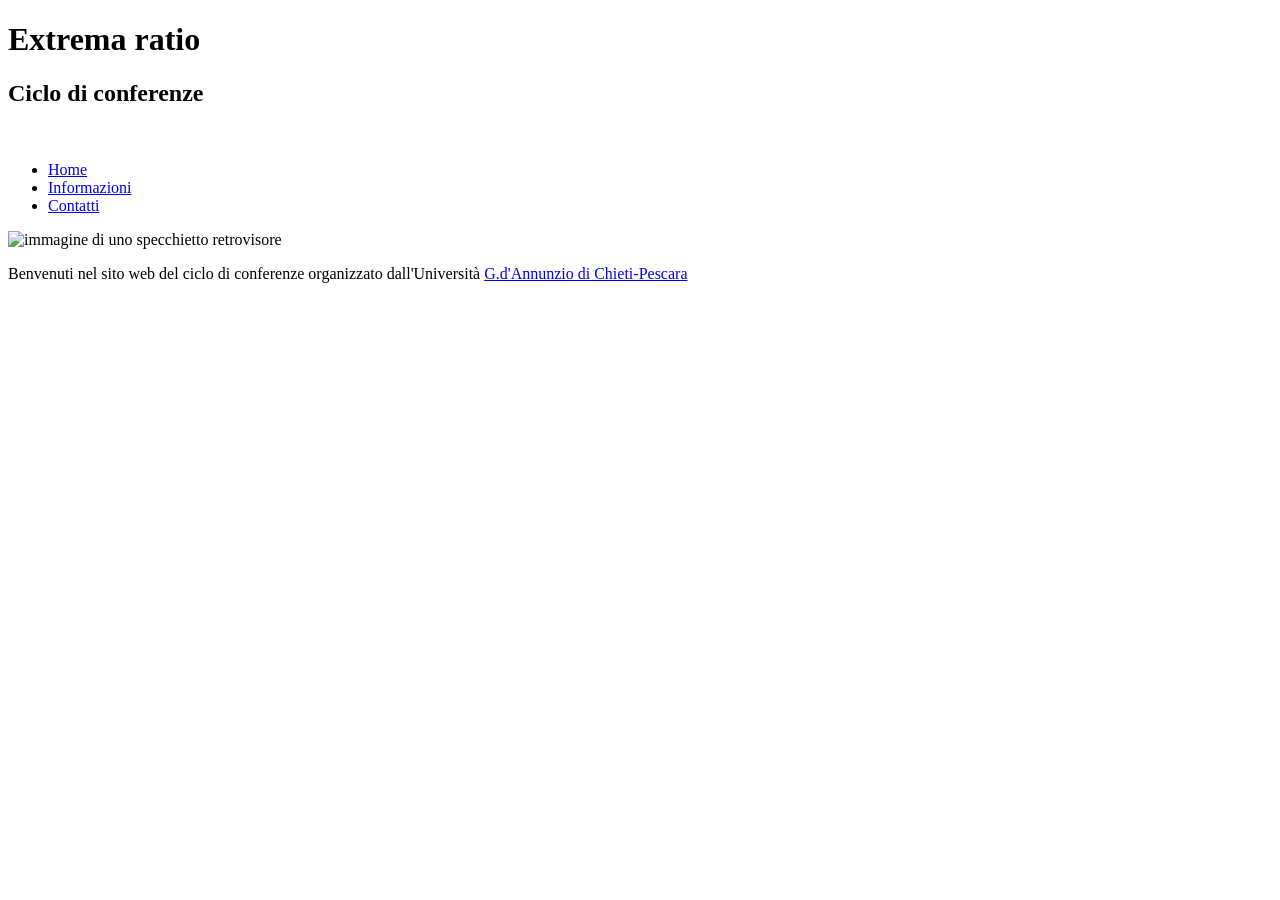
==== index.html @ 54b9f55f "Add files via upload" ====
<!DOCTYPE html>
<html lang="it" dir="ltr">
  <head>
    <meta charset="utf-8">
    <title>Extrema ratio</title>
    <link rel="stylesheet" href="css/style.css">
  </head><!--fine intestazione, ricordarsi di controllare-->
  <body>
    <h1>Extrema ratio</h1>
    <h2>Ciclo di conferenze</h2>
    <br>
    <ul id="menu">
      <li><a href="#">Home</a></li>
      <li><a href="info.html">Informazioni</a></li>
      <li><a href="contatti.html">Contatti</a></li>
    </ul>
    <img src="immagini/specchietto.png" alt="immagine di uno specchietto retrovisore">
    <br>
    <p>Benvenuti nel sito web del ciclo di conferenze organizzato dall'Università
      <a href="https://www.unich.it" target="_blank">G.d'Annunzio di Chieti-Pescara</a></p>
  </body>
</html>
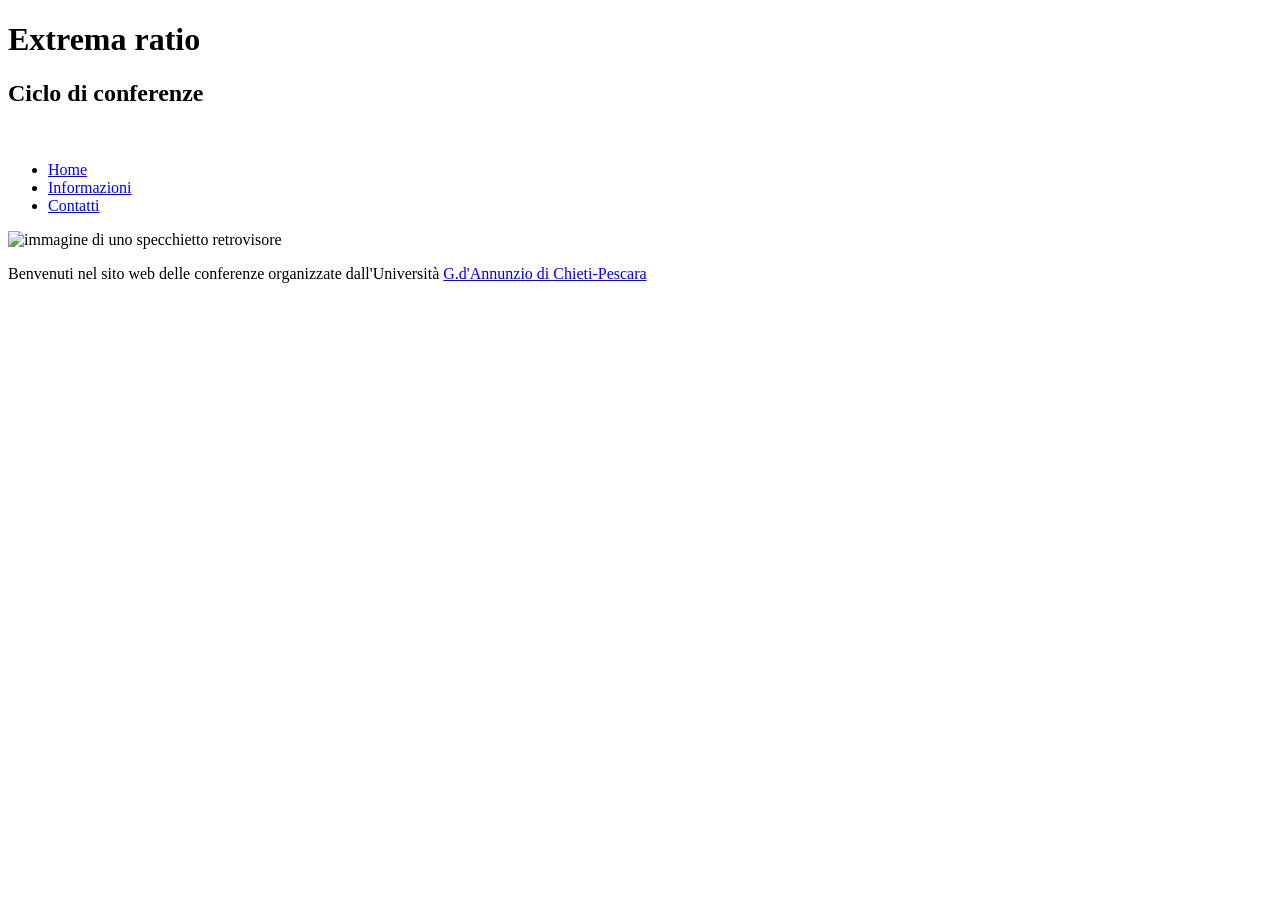
==== commit fcd1b69c: "Update index.html" ====
--- a/index.html
+++ b/index.html
@@ -16,7 +16,7 @@
     </ul>
     <img src="immagini/specchietto.png" alt="immagine di uno specchietto retrovisore">
     <br>
-    <p>Benvenuti nel sito web del ciclo di conferenze organizzato dall'Università
+    <p>Benvenuti nel sito web delle conferenze organizzate dall'Università
       <a href="https://www.unich.it" target="_blank">G.d'Annunzio di Chieti-Pescara</a></p>
   </body>
 </html>
